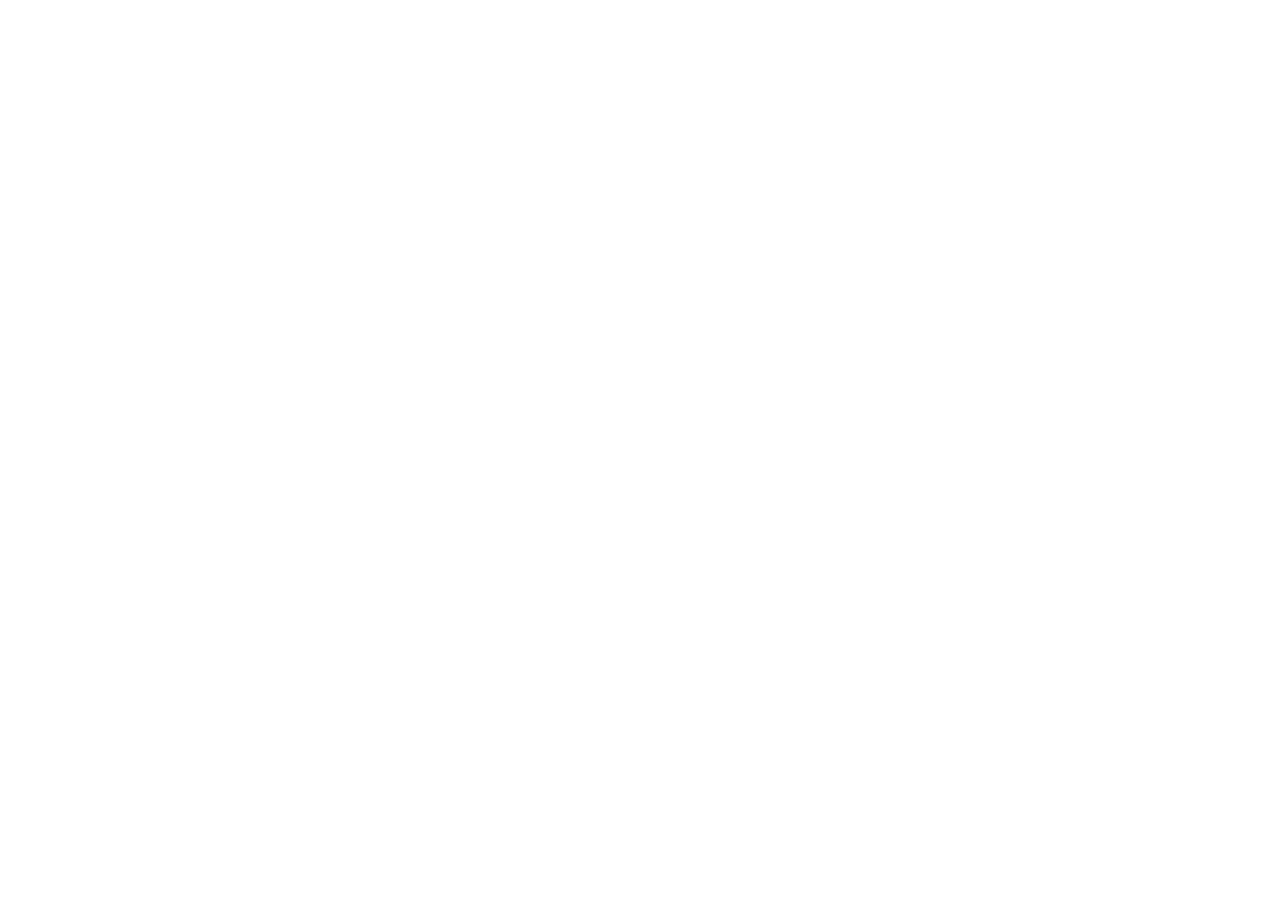
==== index.html @ 5f36a86a "Initial commit" ====
<!DOCTYPE html>
<html lang="en">
    <head>
        <meta charset="UTF-8">
        <link rel="stylesheet" href="./index.css">
        <title>Puzzle Book</title>
    </head>
    <body>
        <div id="template" style="display: none;">
            <div class="_chapter-name"></div>
            <div class="_chapter-header"></div>
            <div class="_chapter-intro"></div>
            <div class="_aside"></div>
        </div>
        <script type="module" src="./index.js"></script>
    </body>
</html>
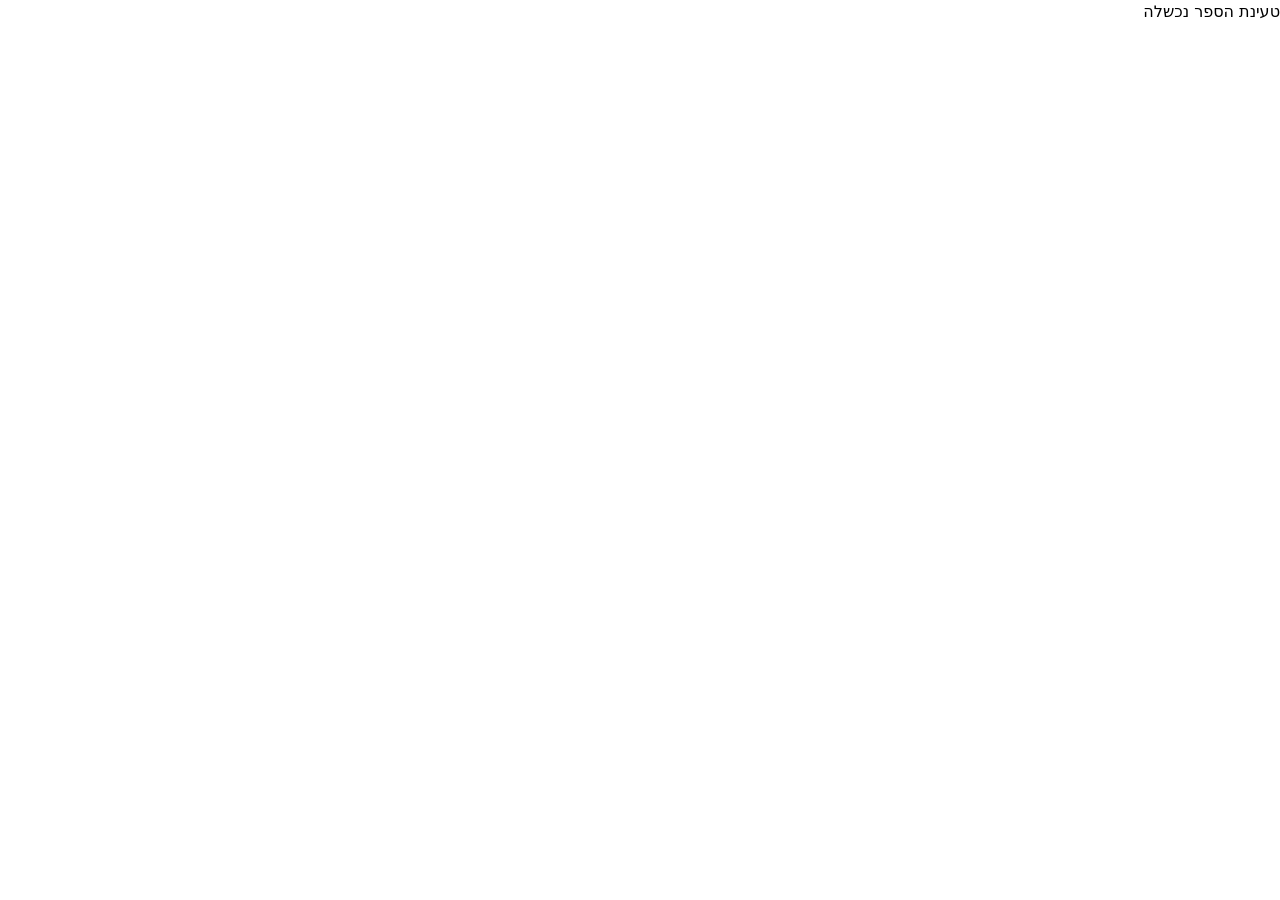
==== commit 51356cca: "Some small fixes" ====
--- a/index.html
+++ b/index.html
@@ -1,17 +1,13 @@
 <!DOCTYPE html>
-<html lang="en">
+<html lang="he" dir="rtl">
     <head>
         <meta charset="UTF-8">
-        <link rel="stylesheet" href="./index.css">
+        <meta name="viewport" content="width=device-width, initial-scale=1">
+        <link rel="icon" href="favicon.svg">
+        <link rel="stylesheet" href="index.css">
         <title>Puzzle Book</title>
     </head>
     <body>
-        <div id="template" style="display: none;">
-            <div class="_chapter-name"></div>
-            <div class="_chapter-header"></div>
-            <div class="_chapter-intro"></div>
-            <div class="_aside"></div>
-        </div>
         <script type="module" src="./index.js"></script>
     </body>
 </html>
--- a/index.css
+++ b/index.css
@@ -0,0 +1,93 @@
+/* Puzzle book styles. */
+
+:root {
+    writing-mode: horizontal-tb;
+    direction: rtl;
+    text-orientation: mixed;
+    -webkit-text-size-adjust: 100%;
+    font-family: ui-sans-serif, system-ui, -apple-system, BlinkMacSystemFont, 'Segoe UI', Roboto,
+        'Helvetica Neue', Arial, 'Noto Sans', sans-serif;
+    line-height: 1.5;
+}
+
+*,
+*::before,
+*::after {
+    box-sizing: border-box;
+}
+
+body,
+h1,
+h2,
+h3,
+p,
+blockquote {
+    margin: 0;
+}
+
+/* Headings inherit their size from the section type, not the browser. */
+h1,
+h2,
+h3 {
+    font-size: inherit;
+    font-weight: inherit;
+}
+
+._root-container {
+    position: fixed;
+    left: 0;
+    top: 0;
+    width: 100%;
+    height: 100%;
+    padding: 0;
+    background-color: #fee2e2;
+    display: flex;
+    flex-direction: column;
+    align-items: center;
+    justify-content: center;
+    overflow: auto;
+}
+
+._chapter-container {
+    width: 50%;
+    height: 75%;
+    background-color: #f3f4f6;
+    text-align: center;
+}
+
+._current-container {
+    padding: 0.25rem;
+    background-color: #e5e7eb;
+    text-align: right;
+}
+
+._aside-container {
+    position: fixed;
+    left: 0;
+    top: 0;
+    width: 25%;
+    padding: 0.25rem;
+    background-color: #fbcfe8;
+}
+
+._chapterName-section {
+    font-size: 2.25rem;
+    line-height: 2.5rem;
+}
+
+._chapterSubtitle-section,
+._puzzleName-section {
+    font-size: 1.875rem;
+    line-height: 2.25rem;
+}
+
+._chapterPreface-section,
+._puzzlePreface-section {
+    font-size: 1.125rem;
+    line-height: 1.75rem;
+}
+
+._asideTitle-section {
+    font-size: 1.5rem;
+    line-height: 2rem;
+}
